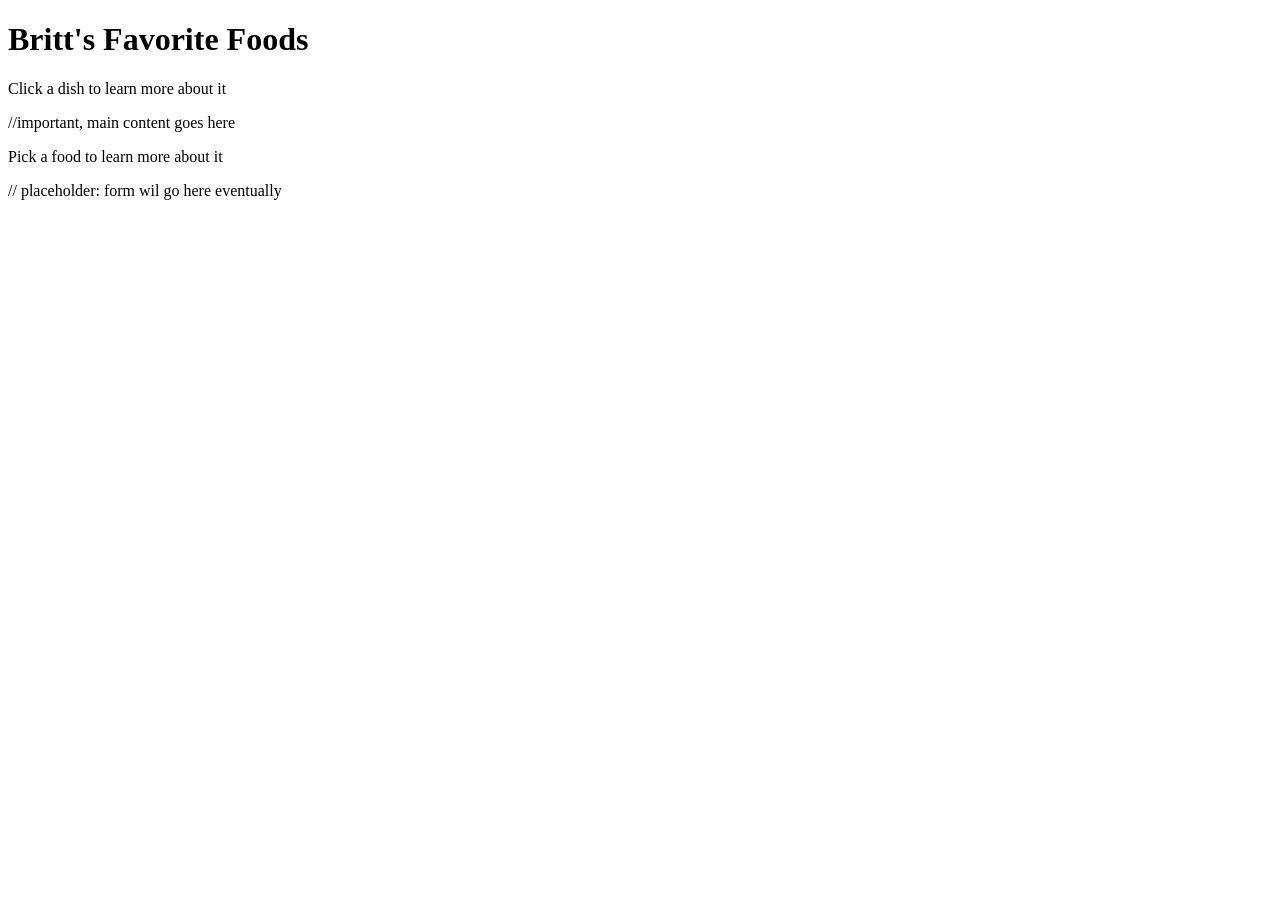
==== favorite-foods/index.html @ d1beb8ea "Restructured project into single folder" ====
<!DOCTYPE html>
<html lang="en">

<head>
    <meta charset="UTF-8">
    <meta name="viewport" content="width=device-width, initial-scale=1.0">
    <link rel="stylesheet" href="./pretty-stuff.css">
    <script src="./fun-stuff.js" defer></script>

    <title>Brittany's Fav Foods</title>
</head>

<body>
    <header>
        <h1>Britt's Favorite Foods</h1>
        <p>Click a dish to learn more about it</p>
    </header>

    <main>
        //important, main content goes here
        <section id="gallery"></section>

        <section id="detail"></section>
        <p id ="description">Pick a food to learn more about it</p>
    </main>
    // placeholder: form wil go here eventually
</body>

</html>
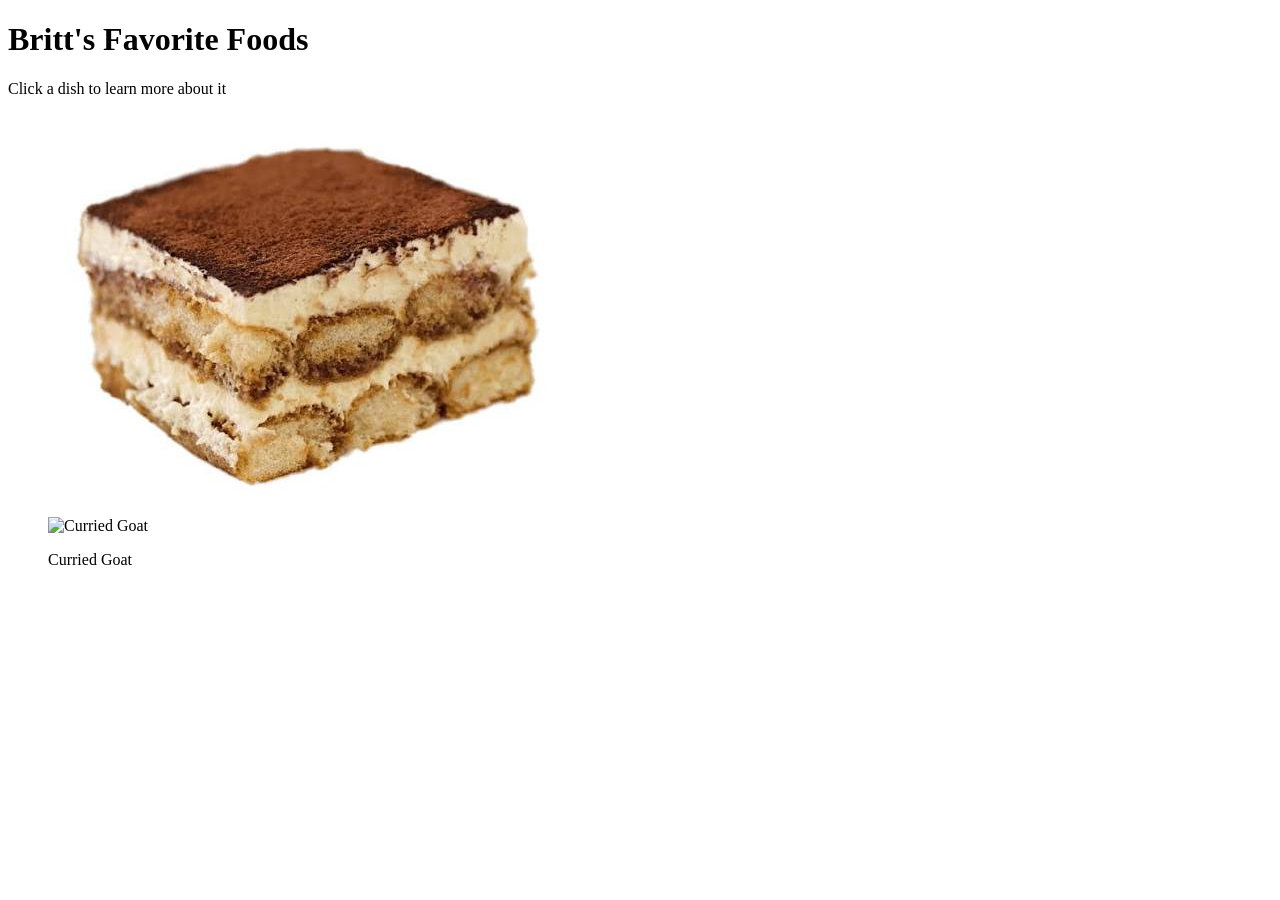
==== commit dbe30c5e: "Fixed comments that showed up as text + renamed variables for clarity" ====
--- a/favorite-foods/index.html
+++ b/favorite-foods/index.html
@@ -17,13 +17,13 @@
     </header>
 
     <main>
-        //important, main content goes here
+        <!-- //important, main content goes here -->
         <section id="gallery"></section>
 
         <section id="detail"></section>
         <p id ="description">Pick a food to learn more about it</p>
     </main>
-    // placeholder: form wil go here eventually
+    <!-- // placeholder: form wil go here eventually -->
 </body>
 
 </html>
